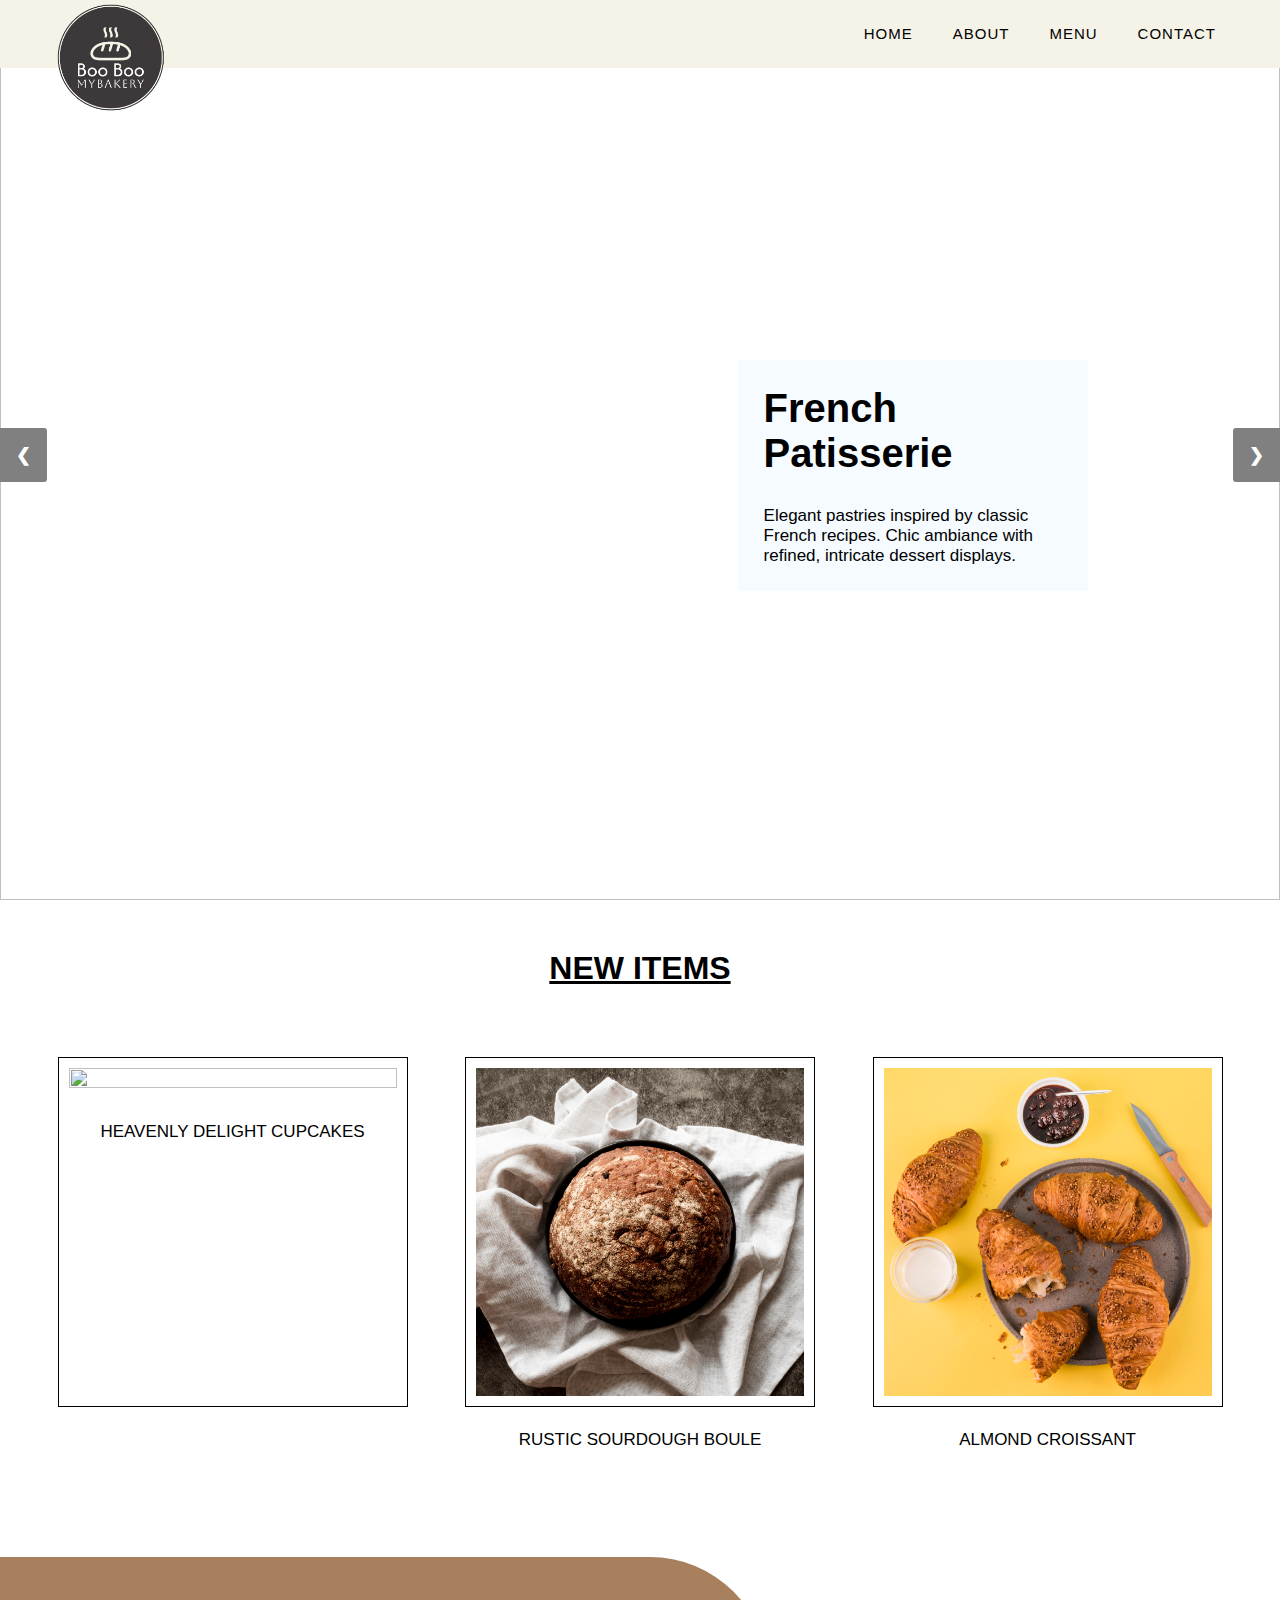
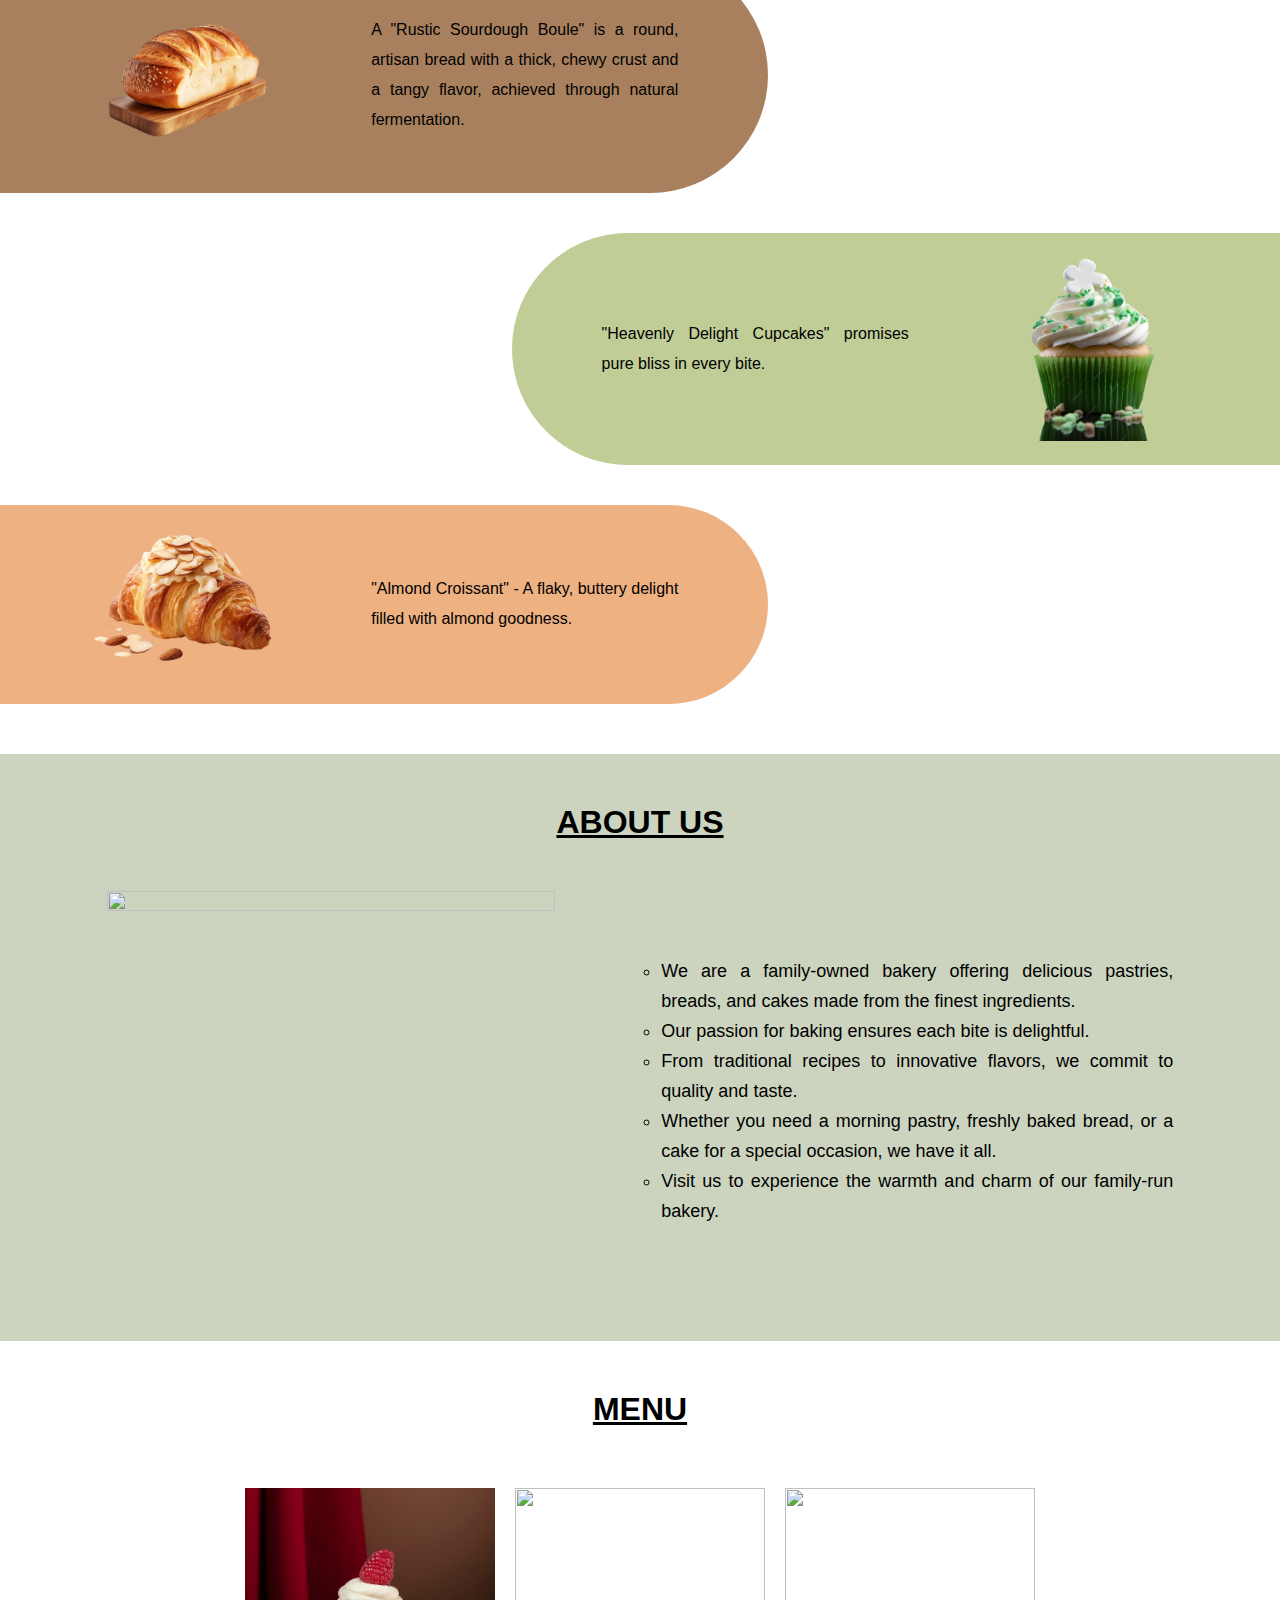
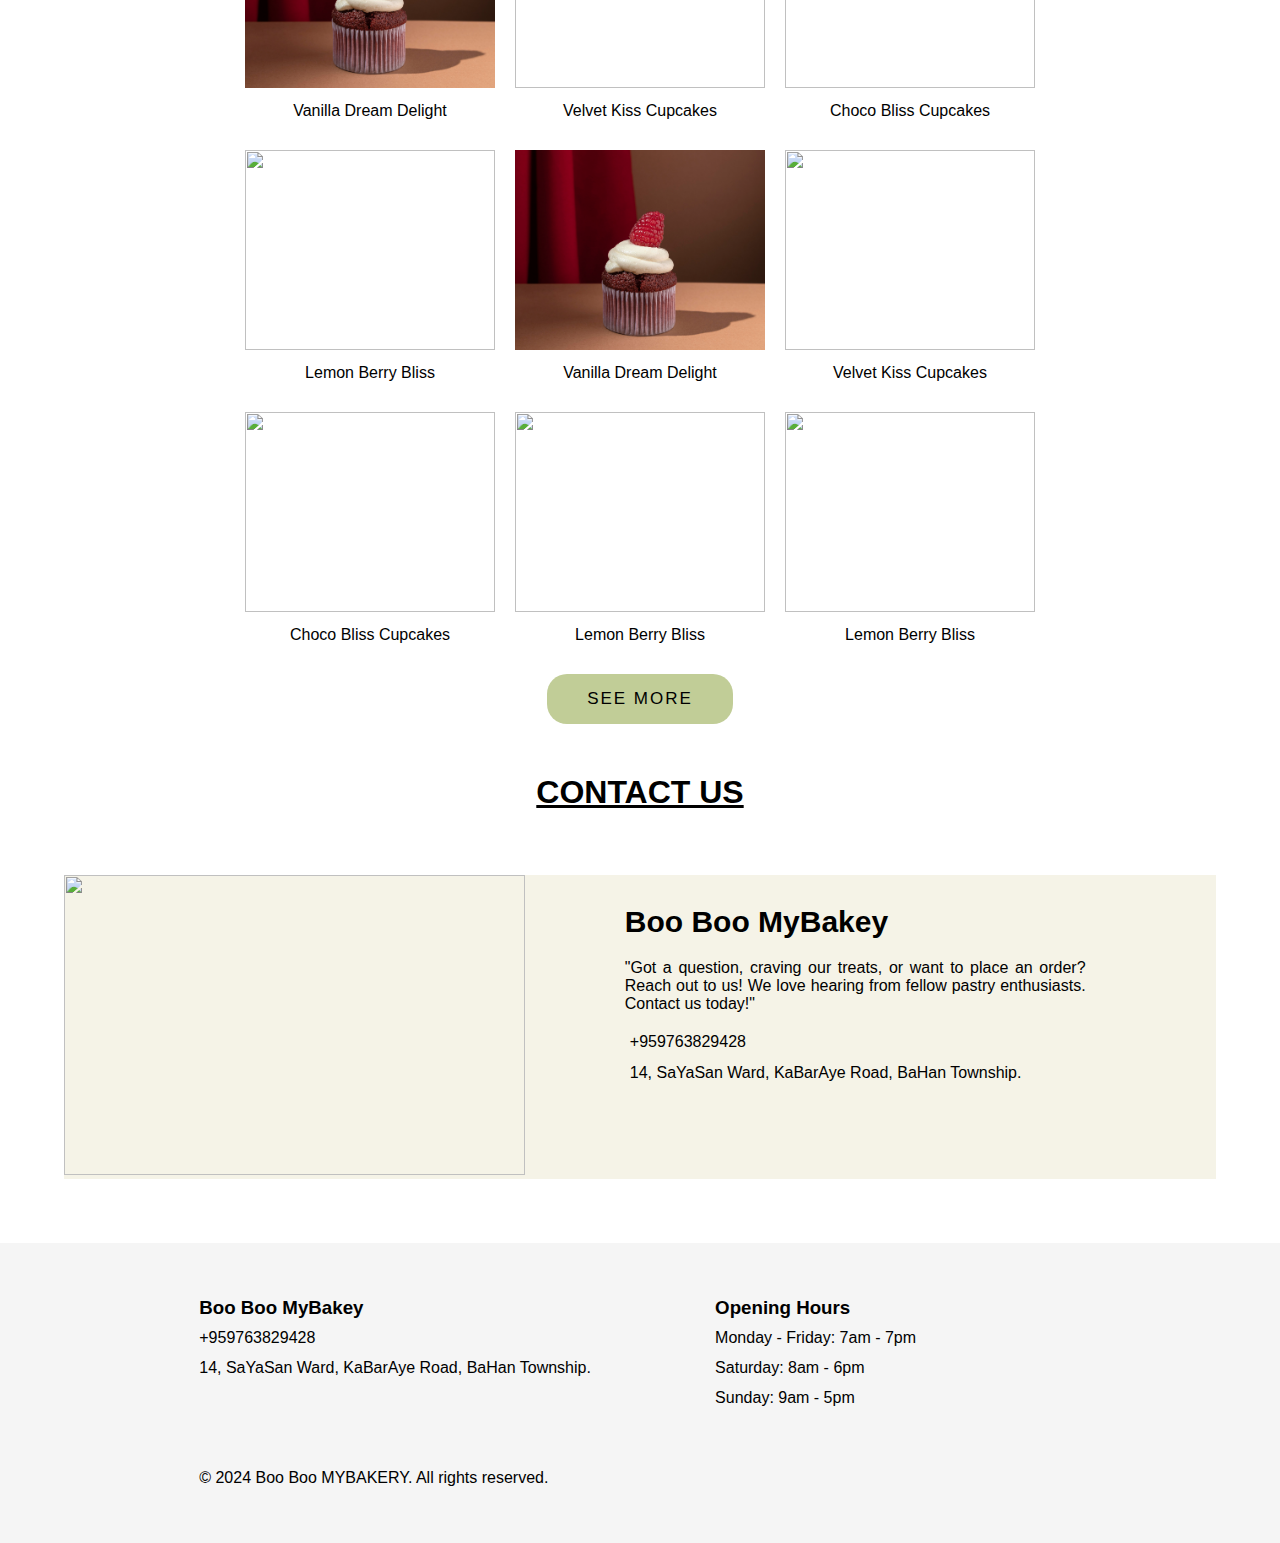
==== index.html @ 435d5d67 "Add files via upload" ====
<!DOCTYPE html>
<html lang="en">

<head>
     <meta charset="UTF-8">
     <meta name="viewport" content="width=device-width, initial-scale=1.0">
     <title>Image Slider</title>
     <link rel="stylesheet" href="style/style.css">
     <link rel="stylesheet" href="https://cdnjs.cloudflare.com/ajax/libs/boxicons/2.1.0/css/boxicons.min.css">
</head>

<body>
     <header id="header" class="header">
          <div class="container">
               <div class="logo">
                    <a href="index.html"><img src="img/logo.png" alt=""></a>
               </div>
               <nav class="nav">
                    <button class="nav-toggle" id="nav-toggle">
                         <span class="bar"></span>
                         <span class="bar"></span>
                         <span class="bar"></span>
                    </button>
                    <ul class="nav-list" id="nav-list">
                         <li class="nav-item"><a href="#">Home</a></li>
                         <li class="nav-item"><a href="#aboutus">About</a></li>
                         <li class="nav-item"><a href="#menu">Menu</a></li>
                         <li class="nav-item"><a href="#contact">Contact</a></li>
                    </ul>
               </nav>
          </div>
     </header>

     <section id="section-one">
          <div class="slider">
               <div class="wrapper">
                    <div class="slide">
                         <img src="./img/slide1.jpg" alt="">
                         <div class="text">
                              <h2>French Patisserie</h2>
                              <p>Elegant pastries inspired by classic French recipes. Chic ambiance with refined, intricate dessert displays.</p>
                         </div>
                    </div>
               </div>
               <div class="wrapper">
                    <div class="slide">
                         <img src="./img/slide2.jpg" alt="">
                         <div class="text">
                              <h2>Modern Cupcakery</h2>
                              <p>Innovative, gourmet cupcakes with creative flavors and designs. Bright, trendy ambiance perfect for all ages.</p>
                         </div>
                    </div>
               </div>
               <div class="wrapper">
                    <div class="slide">
                         <img src="./img/slide3.jpg" alt="">
                         <div class="text">
                              <h2>Artisanal Bakery</h2>
                              <p>Handmade, small-batch baked goods using locally sourced ingredients. Cozy, rustic ambiance with a focus on traditional baking methods.</p>
                         </div>
                    </div>
               </div>

               <a class="prev" onclick="plusSlides(-1)">&#10094;</a>
               <a class="next" onclick="plusSlides(1)">&#10095;</a>
          </div>
     </section>

     <section class="main-menu">
          <h1>New items</h1>
          <div class="menu">
               <div class="menu-img">
                    <img src="img/menu1.jpg" alt="">
                    <div class="img-caption">
                         <p>Heavenly Delight Cupcakes</p>
                    </div>
               </div>
               <div class="menu-img">
                    <img src="img/menu2.jpg" alt="">
                    <div class="img-caption">
                         <p>Rustic Sourdough Boule</p>
                    </div>
               </div>
               <div class="menu-img">
                    <img src="img/menu3.jpg" alt="">
                    <div class="img-caption">
                         <p>Almond Croissant</p>
                    </div>
               </div>
          </div>


          <div class="capp">
               <div class="capp-one">
                    <div class="capp-img">
                         <img src="img/capp1.png" alt="">
                    </div>
                    <div class="capp-text">
                         <p>A "Rustic Sourdough Boule" is a round, artisan bread with a thick, chewy crust and a tangy flavor, achieved through natural fermentation.</p>
                    </div>
               </div>
               <div class="capp-two">
                    <div class="capp-two-child">
                         <div class="capp-text">
                              <p>"Heavenly Delight Cupcakes" promises pure bliss in every bite.</p>
                         </div>
                         <div class="capp-img">
                              <img src="img/capp2.png" alt="">
                         </div>
                    </div>
               </div>
               <div class="capp-three">
                    <div class="capp-img">
                         <img src="img/capp3.png" alt="">
                    </div>
                    <div class="capp-text">
                         <p>"Almond Croissant" - A flaky, buttery delight filled with almond goodness.</p>
                    </div>
               </div>
          </div>
     </section>

     <section id="aboutus">
          <h1>about us</h1>
          <div class="about">
               <div class="about-img">
                    <img src="img/aboutus.jpg" alt="">
               </div>
               <div class="about-text">
                    <ul>
                         <li>we are a family-owned bakery offering delicious pastries, breads, and cakes made from the
                              finest ingredients.</li>
                         <li>Our passion for baking ensures each bite is delightful.</li>
                         <li>From traditional recipes to innovative flavors, we commit to quality and taste.</li>
                         <li>Whether you need a morning pastry, freshly baked bread, or a cake for a special occasion,
                              we have it all.</li>
                         <li>Visit us to experience the warmth and charm of our family-run bakery.</li>
                    </ul>
               </div>
          </div>
     </section>

     <section id="menu">
          <h1>menu</h1>
          <div class="menu-post">
               <div class="menu-head">
                    <div class="menu-pic">
                         <img src="img/Vanilla Dream Delight.jpg" alt="">
                    </div>
                    <div class="menu-cap">
                         <p>Vanilla Dream Delight</p>
                    </div>
               </div>
               <div class="menu-head">
                    <div class="menu-pic">
                         <img src="img/Velvet Kiss Cupcakes.jpg" alt="">
                    </div>
                    <div class="menu-cap">
                         <p>Velvet Kiss Cupcakes</p>
                    </div>
               </div>
               <div class="menu-head">
                    <div class="menu-pic">
                         <img src="img/Choco Bliss Cupcakes.jpg" alt="">
                    </div>
                    <div class="menu-cap">
                         <p>Choco Bliss Cupcakes</p>
                    </div>
               </div>
               <div class="menu-head">
                    <div class="menu-pic">
                         <img src="img/Lemon Berry Bliss.jpg" alt="">
                    </div>
                    <div class="menu-cap">
                         <p>Lemon Berry Bliss</p>
                    </div>
               </div>
               <div class="menu-head">
                    <div class="menu-pic">
                         <img src="img/Vanilla Dream Delight.jpg" alt="">
                    </div>
                    <div class="menu-cap">
                         <p>Vanilla Dream Delight</p>
                    </div>
               </div>
               <div class="menu-head">
                    <div class="menu-pic">
                         <img src="img/Velvet Kiss Cupcakes.jpg" alt="">
                    </div>
                    <div class="menu-cap">
                         <p>Velvet Kiss Cupcakes</p>
                    </div>
               </div>
               <div class="menu-head">
                    <div class="menu-pic">
                         <img src="img/Choco Bliss Cupcakes.jpg" alt="">
                    </div>
                    <div class="menu-cap">
                         <p>Choco Bliss Cupcakes</p>
                    </div>
               </div>
               <div class="menu-head">
                    <div class="menu-pic">
                         <img src="img/Lemon Berry Bliss.jpg" alt="">
                    </div>
                    <div class="menu-cap">
                         <p>Lemon Berry Bliss</p>
                    </div>
               </div>
               <div class="menu-head">
                    <div class="menu-pic">
                         <img src="img/Lemon Berry Bliss.jpg" alt="">
                    </div>
                    <div class="menu-cap">
                         <p>Lemon Berry Bliss</p>
                    </div>
               </div>
          </div>
          <div class="menu-page">
               <a href="">see more</a>
          </div>
     </section>

     <section id="contact">
          <h1>contact us</h1>
          <div class="contact">
               <div class="contact-img">
                    <img src="img/contact.jpg" alt="">
               </div>
               <div class="contact-text">
                    <h3>Boo Boo MyBakey</h3>
                    <p>"Got a question, craving our treats, or want to place an order? Reach out to us! We love hearing
                         from fellow pastry enthusiasts. Contact us today!"</p>
                    <ul>
                         <li><i class='bx bxs-phone'></i> +959763829428</li>
                         <li><i class='bx bx-map'></i> 14, SaYaSan Ward, KaBarAye Road, BaHan Township.</li>
                    </ul>
                    <a href="https://www.facebook.com/" class="facebook"><i class='bx bxl-facebook-circle'></i></a>
                    <a href="https://instagram.com/" class="instagram"><i class='bx bxl-instagram'></i></a>
                    <a href="https://www.youtube.com/" class="youtube"><i class='bx bxl-youtube'></i></a>
               </div>
          </div>
     </section>

     <footer class="footer">
          <div class="container">
               <div class="row">
                    <div class="col-md-6">
                         <h3>Boo Boo MyBakey</h3>
                         <ul>
                              <li><i class='bx bxs-phone'></i> +959763829428</li>
                              <li><i class='bx bx-map'></i> 14, SaYaSan Ward, KaBarAye Road, BaHan Township.</li>
                         </ul>
                         <a href="https://www.facebook.com/" class="facebook"><i class='bx bxl-facebook-circle'></i></a>
                         <a href="https://instagram.com/" class="instagram"><i class='bx bxl-instagram'></i></a>
                         <a href="https://www.youtube.com/" class="youtube"><i class='bx bxl-youtube'></i></a>
                    </div>
                    <div class="col-md-6">
                         <h3>Opening Hours</h3>
                         <p>Monday - Friday: 7am - 7pm</p>
                         <p>Saturday: 8am - 6pm</p>
                         <p>Sunday: 9am - 5pm</p>
                    </div>
                    <div class="col-md-6 copy">
                         <div class="">
                              <p class="text-center">© 2024 Boo Boo MYBAKERY. All rights reserved.</p>
                         </div>
                    </div>
               </div>
          </div>
     </footer>


     <script src="./javascript/script.js"></script>
     <script src="https://cdnjs.cloudflare.com/ajax/libs/boxicons/2.1.0/dist/boxicons.min.js"
          integrity="sha512-y8/3lysXD6CUJkBj4RZM7o9U0t35voPBOSRHLvlUZ2zmU+NLQhezEpe/pMeFxfpRJY7RmlTv67DYhphyiyxBRA=="
          crossorigin="anonymous" referrerpolicy="no-referrer"></script>

</body>

</html>
---- style/style.css ----
* {
     padding: 0;
     margin: 0;
     text-decoration: none;
     list-style: none;
     box-sizing: border-box;
}

html {
     scroll-behavior: smooth;
}

body {
     margin: 0;
     font-family: Arial, sans-serif;
}

.header {
     width: 100%;
     padding: 25px 0;
     background-color: #F5F3E7;
     position: fixed;
     top: 0;
     z-index: 1000;
}

.container {
     display: flex;
     justify-content: right;
     align-items: center;
     width: 90%;
     margin: auto;
}

.logo a img {
     position: absolute;
     left: 60px;
     top: 20px;
     width: 100px;
     transform: scale(1.5);
}

.nav-list {
     display: flex;
     list-style: none;
     margin: 0;
     padding: 0;
}

.nav-item {
     margin-left: 40px;
}

.nav-item a {
     color: black;
     text-decoration: none;
     text-transform: uppercase;
     font-size: 15px;
     transition: .3s;
     letter-spacing: 1px;
}

.nav-item a:hover {
     color: gray;
}

.nav-toggle {
     display: none;
     flex-direction: column;
     cursor: pointer;
     background-color: #735B69;
     border: none;
     padding: 5px 8px;
     border-radius: 5px;
     margin-top: 10px;
}

.nav-toggle .bar {
     height: 2px;
     width: 23px;
     background-color: white;
     margin: 3px 0;
     border-radius: 2px;
}

@media (max-width: 768px) {
     .header {
          height: 70px;
     }

     .logo a img {
          left: 40px;
          top: 10px;
          transform: scale(1.3);
     }

     .nav-list {
          display: none;
          position: absolute;
          top: 100px;
          right: 20px;
          background-color: white;
          flex-direction: column;
          width: 300px;
          border-radius: 10px;
          padding: 50px 0;
          box-shadow: 0 0 20px black;
     }

     .nav-item {
          margin: 15px 0;
          text-align: center;
     }

     .nav-toggle {
          display: flex;
          position: absolute;
          top: 10px;
          right: 40px;
     }

     .nav-list.active {
          display: flex;
     }

     .nav-item a {
          font-size: 17px;
          color: black;
          text-shadow: 0 0 10px white;
     }
}

#section-one {
     width: 100%;
}

.slider {
     max-width: 100%;
     position: relative;
     margin: auto;
}

#section-one .wrapper {
     width: 100%;
     position: relative;
}

#section-one .wrapper .slide img {
     width: 100%;
     height: 100vh;
     object-fit: cover;
     object-position: 0 20px;
}

.slide {
     display: none;
}

.slide img {
     vertical-align: middle;
}

#section-one .wrapper .slide .text {
     position: absolute;
     width: 350px;
     background-color: rgba(240, 248, 255, 0.641);
     padding: 2%;
     top: 40%;
     right: 15%;
     opacity: 100%;
}

#section-one .wrapper .slide .text h2 {
     font-size: 40px;
     margin-bottom: 30px;
}

#section-one .wrapper .slide .text p {
     font-size: 17px;
}

#section-one .dots {
     text-align: center;
}

.prev,
.next {
     cursor: pointer;
     position: absolute;
     top: 50%;
     width: auto;
     padding: 16px;
     margin-top: -22px;
     color: white;
     font-weight: bold;
     font-size: 18px;
     transition: 0.3s ease;
     border-radius: 0 3px 3px 0;
     background-color: gray;
}

.next {
     right: 0;
     border-radius: 3px 0 0 3px;
}

.prev:hover,
.next:hover {
     background: black;
}

.capp {
     padding: 50px 0;
}
.capp-one, .capp-two, .capp-three {
     overflow: hidden;
 }
 
 .capp-one, .capp-three {
     position: relative;
 }
 .fade-right, .fade-left {
     position: absolute;
     top: 0;
     width: 100%;
     height: 100%;
     animation-duration: 1s;
     animation-timing-function: ease-out;
 }
 
 .fade-right {
     animation-name: fadeRight;
 }
 
 .fade-left {
     animation-name: fadeLeft;
 }
 
 @keyframes fadeRight {
     from {
         opacity: 0;
         transform: translateX(-100%);
     }
     to {
         opacity: 1;
         transform: translateX(0);
     }
 }
 
 @keyframes fadeLeft {
     from {
         opacity: 0;
         transform: translateX(100%);
     }
     to {
         opacity: 1;
         transform: translateX(0);
     }
 }
.capp-one {
     width: 60%;
     border-radius: 0 200px 200px 0;
     background-color: #A8805E;
     display: flex;
     align-items: center;
     justify-content: space-evenly;
     padding: 20px 0;
}

.capp-text {
     width: 40%;
     line-height: 30px;
     text-align: justify;
}

.capp-img {
     width: 25%;
}

.capp-img img {
     width: 100%;
}

.capp-two {
     width: 100%;
     display: flex;
     justify-content: right;
     margin-top: 40px;
}

.capp-two-child {
     width: 60%;
     border-radius: 200px 0 0 200px;
     background-color: #C1Cd97;
     display: flex;
     align-items: center;
     justify-content: space-evenly;
     padding: 20px 0;
}

.capp-three {
     margin-top: 40px;
     width: 60%;
     border-radius: 0 200px 200px 0;
     background-color: #EEB182;
     display: flex;
     align-items: center;
     justify-content: space-evenly;
     padding: 20px 0;
}


/* menu */
.main-menu h1 {
     margin-top: 50px;
     text-align: center;
     text-transform: uppercase;
     text-decoration: underline;
}

.menu {
     display: flex;
     align-content: center;
     justify-content: space-evenly;
     flex-wrap: wrap;
     margin-bottom: 100px;
}

.menu-img {
     margin-top: 70px;
     width: 350px;
     height: 350px;
     border: 1.5px solid black;
     padding: 10px;
     position: relative;
}

.menu-img img {
     width: 100%;
     height: fit-content;
     transition: .3s;
}

.menu-img img:hover {
     transform: scale(1.2);
}

.img-caption {
     width: 100%;
     margin-top: 30px;
     text-align: center;
     font-size: 17px;
     text-transform: uppercase;
}

/* about us */
#aboutus {
     padding: 50px 0;
     background-color: #CCD4BF;
}

#aboutus h1 {
     text-align: center;
     text-transform: uppercase;
     text-decoration: underline;
}

.about {
     width: 100%;
     display: flex;
     justify-content: space-evenly;
     align-items: center;
     margin-top: 50px;
}

.about-img {
     width: 35%;
     height: 400px;
     overflow: hidden;
}

.about-img img {
     width: 100%;
     height: fit-content;
     transition: .3s all ease;
}

.about-img img:hover {
     transform: scale(1.1);
}

.about-text {
     width: 40%;
}

.about-text ul {
     line-height: 30px;
}

.about-text ul li {
     list-style: circle;
     font-size: 18px;
     text-align: justify;
}

.about-text ul li::first-letter {
     text-transform: uppercase;
}

/* menu */
#menu{
     margin-top: 50px;
     height: fit-content;
}
#menu h1{
     text-align: center;
     text-decoration: underline;
     text-transform: uppercase;
}
.menu-post{
     width: 80%;
     margin: 0 10%;
     margin-top: 50px;
     display: flex;
     align-items: center;
     justify-content: center;
     flex-wrap: wrap;
}
.menu-head{
     margin: 10px;
     width: 250px;
     height: fit-content;
     transition: .3s;
}
.menu-head:hover {
     box-shadow: 10px 10px 3px rgb(182, 181, 181);
}
.menu-pic{
     overflow: hidden;
}
.menu-pic img{
     width: 100%;
     height: 200px;
     object-fit: cover;
     transition: .3s;
}
.menu-pic img:hover {
     transform: scale(1.2);
}
.menu-cap{
     width: 100%;
     padding: 10px 0;
}
.menu-cap p{
     text-align: center;
}
.menu-page{
     margin-top: 10px;
     width: 100%;
     display: flex;
     justify-content: center;
}
.menu-page a{
     padding: 15px 40px;
     background-color: #C1Cd97;
     border-radius: 20px;
     color: black;
     font-size: 17px;
     text-transform: uppercase;
     font-family: Arial, Helvetica, sans-serif;
     letter-spacing: 2px;
}
.menu-page a:hover {
     text-decoration: underline;
}

/* contact */
#contact h1 {
     margin-top: 50px;
     text-align: center;
     text-transform: uppercase;
     text-decoration: underline;
}

.contact {
     width: 90%;
     background-color: #F5F3E7;
     margin: 5%;
     display: flex;
     justify-content: left;
}

.contact-img {
     width: 40%;
}

.contact-img img {
     width: 100%;
     height: 300px;
     object-fit: cover;
}

.contact-text {
     margin-top: 30px;
     width: 40%;
     margin-left: 100px;
}

.contact-text h3 {
     font-size: 30px;
     margin-bottom: 20px;
}

.contact-text p {
     text-align: justify;
     margin-bottom: 20px;
}

.contact-text ul li {
     display: flex;
     align-items: center;
     margin-bottom: 13px;
}

.contact-text ul li i {
     font-size: 20px;
     margin-right: 5px;
}

.contact-text a {
     list-style: none;
     text-decoration: none;
     font-size: 40px;
}

.facebook {
     color: blue;
}

.instagram {
     color: pink;
}

.youtube {
     color: red;
}


.footer {
     background-color: #F5F5F5;
     padding: 50px 0;
}

.container {
     width: 90%;
     margin: 0 auto;
}
.copy{
     margin-top: 50px;
}
.row {
     display: flex;
     flex-wrap: wrap;
}

.col-md-6 {
     width: 50%;
     padding: 0 15px;
     box-sizing: border-box;
     line-height: 30px;
}
.col-md-6 a {
     font-size: 30px;
}



@media (max-width: 768px) {
     .col-md-6 {
          width: 100%;
     }
     #section-one .wrapper .slide .text{
          width: 200px;
     }
     #section-one .wrapper .slide .text h2{
          font-size: 30px;
          margin-bottom: 30px;
     }
     #section-one .wrapper .slide .text p{
          font-size: 17px;
     }
     .capp-one {
          width: 100%;
     }
     .capp-text {
          width: 80%;
          line-height: 10px;
          /* text-align: justify; */
     }
     .capp-img {
          width: 15%;
     }
     .capp-two-child {
          width: 90%;
     }

     .capp-three {
          width: 90%;
     }
}

@media (max-width: 840px){
     .capp-one {
          width: 80%;
     }
     .capp-text {
          width: 50%;
          line-height: 30px;
          text-align: justify;
     }
     .capp-img {
          width: 20%;
     }
     .capp-two-child {
          width: 80%;
     }

     .capp-three {
          width: 80%;
     }
     .about {
          flex-direction: column;
     }
     .about-img {
          width: 80%;
          height: 400px;
          overflow: hidden;
     }

     .about-img img:hover {
          transform: scale(1.1);
     }

     .about-text {
          margin-top: 50px;
          width: 80%;
     }
     .col-md-6 {
          margin-top: 30px;
     }

}



@media (max-width: 1165px){
     .contact-text {
          margin-top: 30px;
          width: 50%;
          margin-left: 40px;
     }

     .contact-text h3 {
          font-size: 23px;
          margin-bottom: 20px;
     }

     .contact-text p {
          font-size: 15px;
     }

     .contact-text ul li {
          font-size: 15px;
     }

     .contact-text ul li i {
          font-size: 18px;
     }
}

@media (max-width: 680px){

     .capp-one {
          width: 90%;
     }
     .capp-text {
          width: 60%;
          line-height: 20px;
          text-align: none;
     }
     .capp-img {
          width: 15%;
     }
     .capp-two-child {
          width: 90%;
     }

     .capp-three {
          width: 90%;
     }
     .menu-post{
          width: 96%;
          margin: 0 2%;
          margin-top: 50px;
          display: flex;
          align-items: center;
          justify-content: center;
          flex-wrap: wrap;
     }
     .menu-head{
          margin: 10px;
          width: 180px;
          height: fit-content;
          transition: .3s;
     }
     .contact {
          flex-direction: column;
     }
     .contact-img {
          width: 100%;
     }

     .contact-img img {
          width: 100%;
          height: 300px;
          object-fit: cover;
     }

     .contact-text {
          width: 70%;
     }
     .contact-text p {
          text-align: none;
     }
}

@media (max-width: 420px){
     #section-one .wrapper .slide img {
          width: 100%;
          height: 70vh;
          object-fit: cover;
          object-position: 0 20px;
     }
     .capp-one {
          width: 95%;
     }
     .capp-text {
          line-height: 17px;
     }
     .capp-img {
          width: 15%;
     }
     .capp-two-child {
          width: 95%;
     }

     .capp-three {
          width: 95%;
     }
     .about {
          flex-direction: column;
     }
     .about-img {
          width: 90%;
          height: 350px;
          overflow: hidden;
     }
     .about-text ul {
          line-height: 20px;
     }

     .about-text ul li {
          font-size: 13px;
     }

     .capp-text{
          font-size: 13px;
     }
     .menu-img {
          margin-top: 70px;
          width: 300px;
          height: 300px;
          border: 1.5px solid black;
          padding: 10px;
          position: relative;
     }
     .menu-post{
          width: 100%;
          margin: 0 2%;
          margin-top: 50px;
          display: flex;
          align-items: center;
          justify-content: center;
          flex-wrap: wrap;
     }
     .menu-head{
          margin: 10px;
          width: 150px;
          height: fit-content;
          transition: .3s;
     }
}
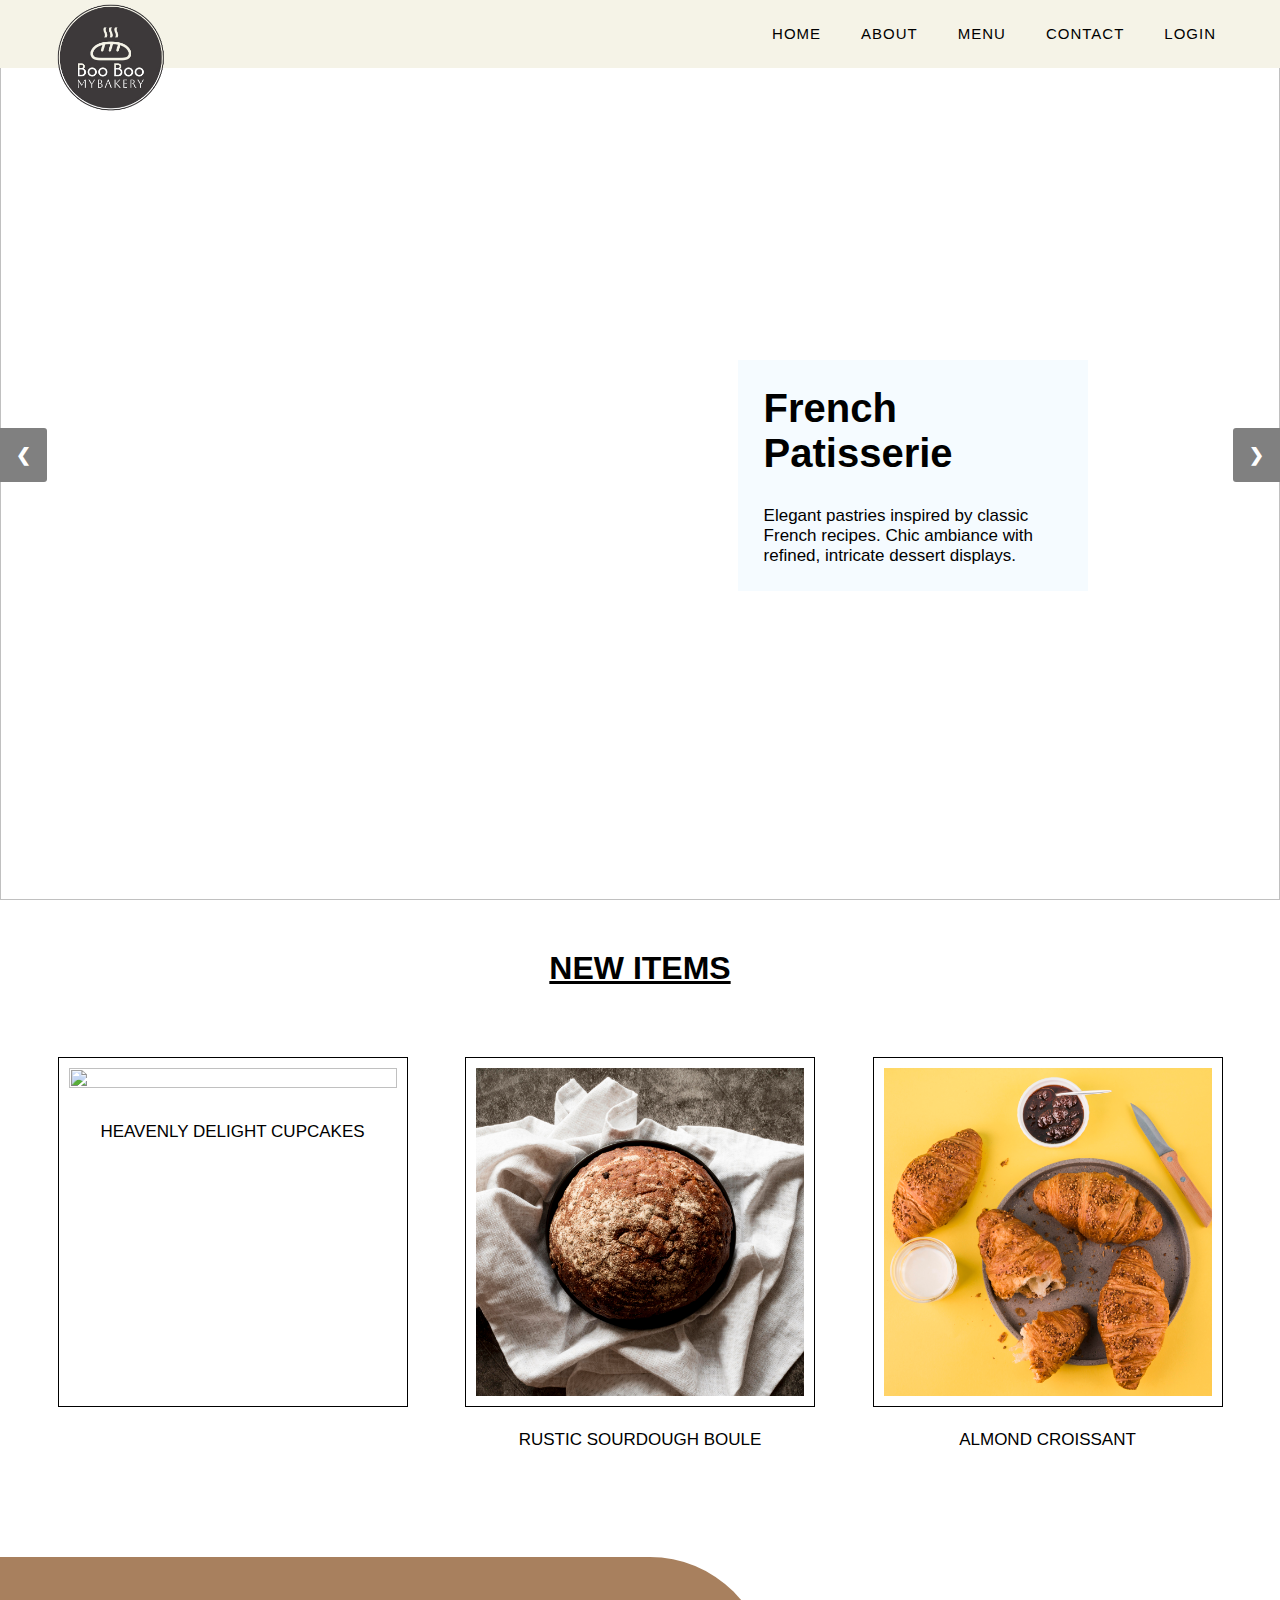
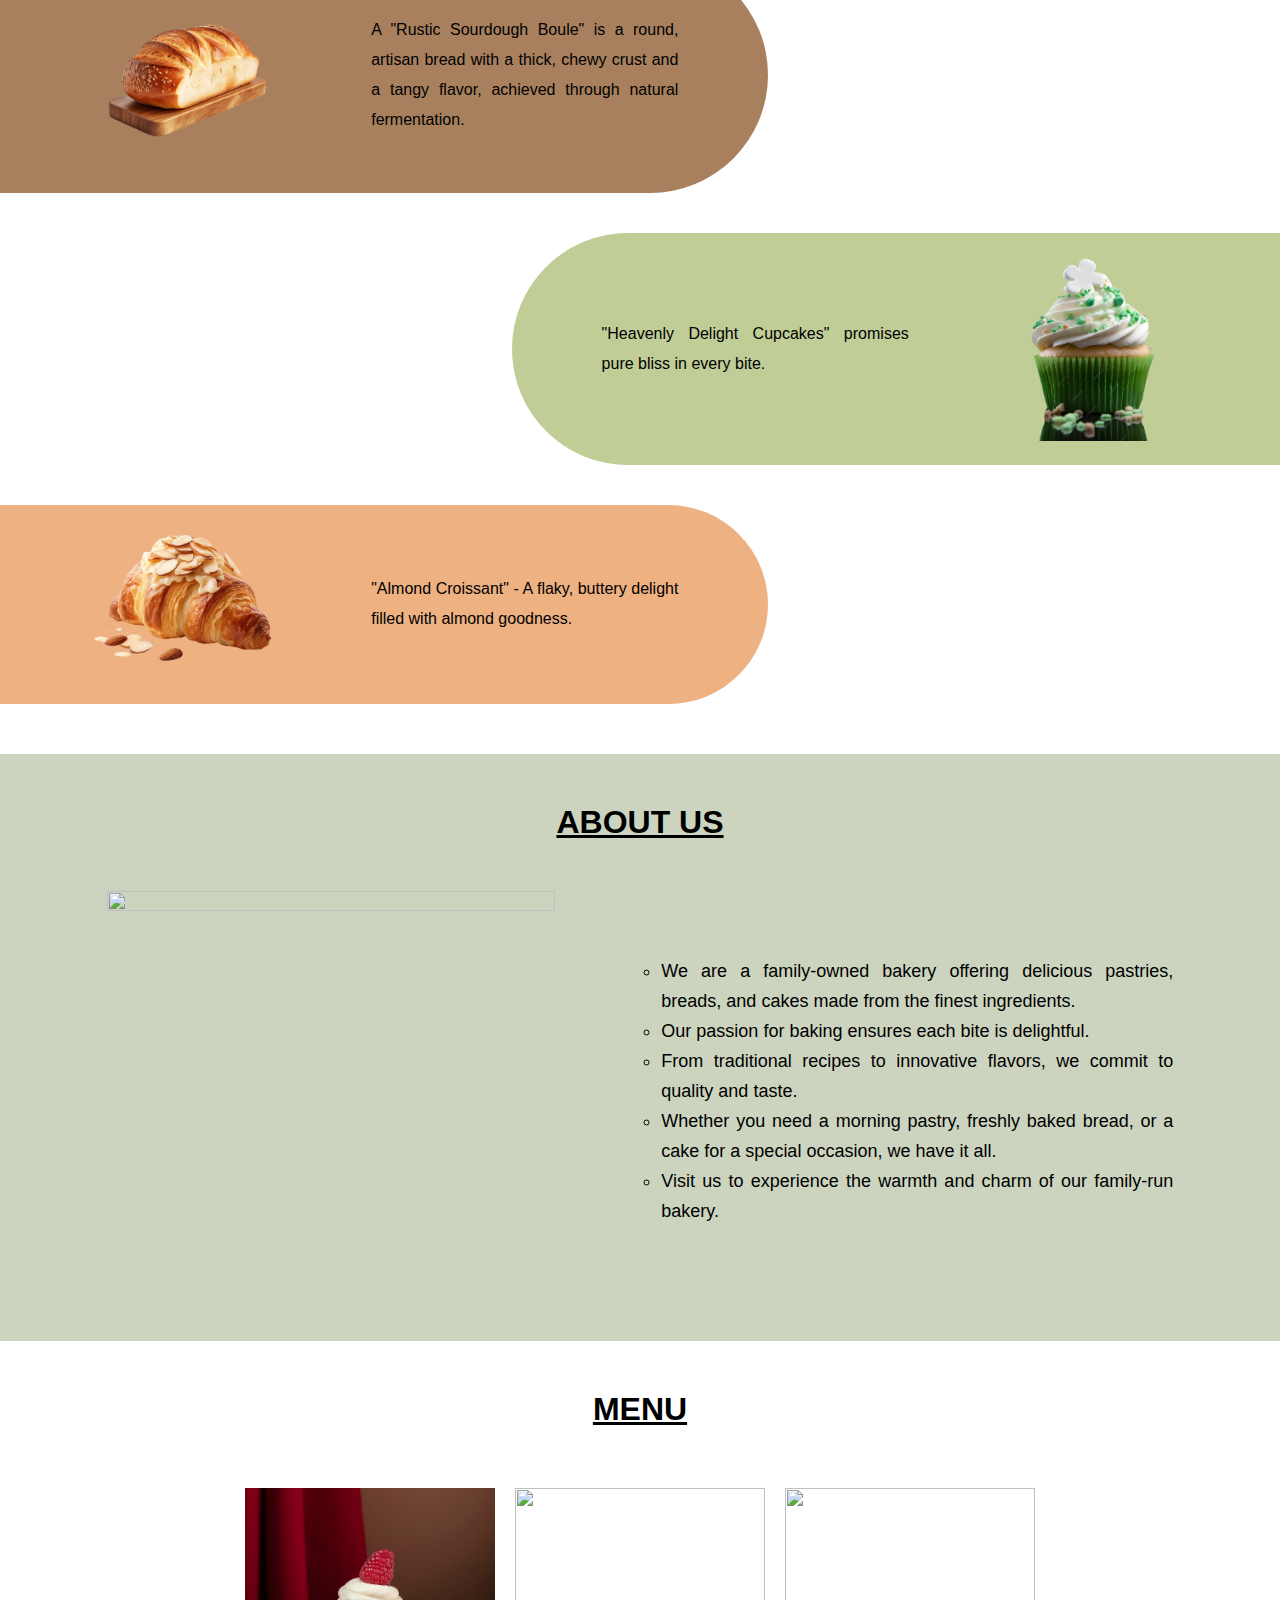
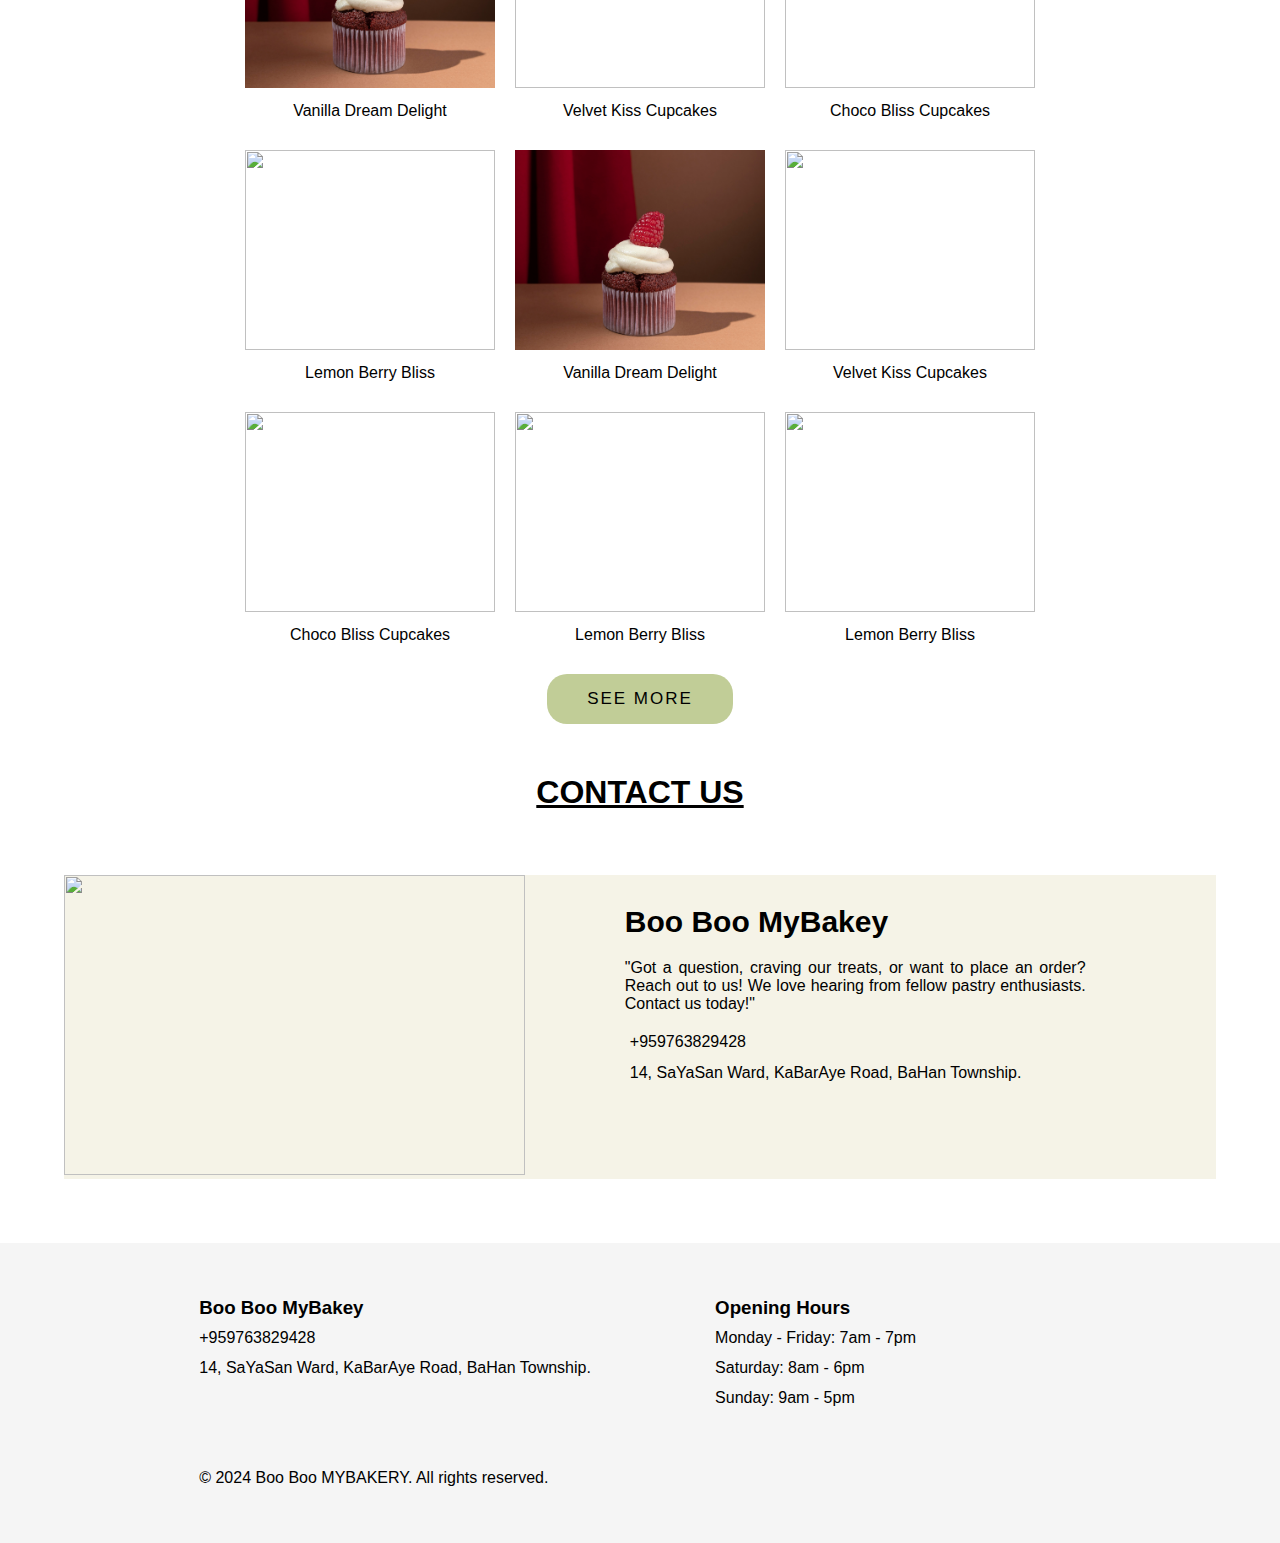
==== commit 13987291: "Update index.html" ====
--- a/index.html
+++ b/index.html
@@ -26,6 +26,7 @@
                          <li class="nav-item"><a href="#aboutus">About</a></li>
                          <li class="nav-item"><a href="#menu">Menu</a></li>
                          <li class="nav-item"><a href="#contact">Contact</a></li>
+                         <li class="nav-item"><a href="login.html">Login</a></li>
                     </ul>
                </nav>
           </div>
@@ -278,4 +279,4 @@
 
 </body>
 
-</html>+</html>
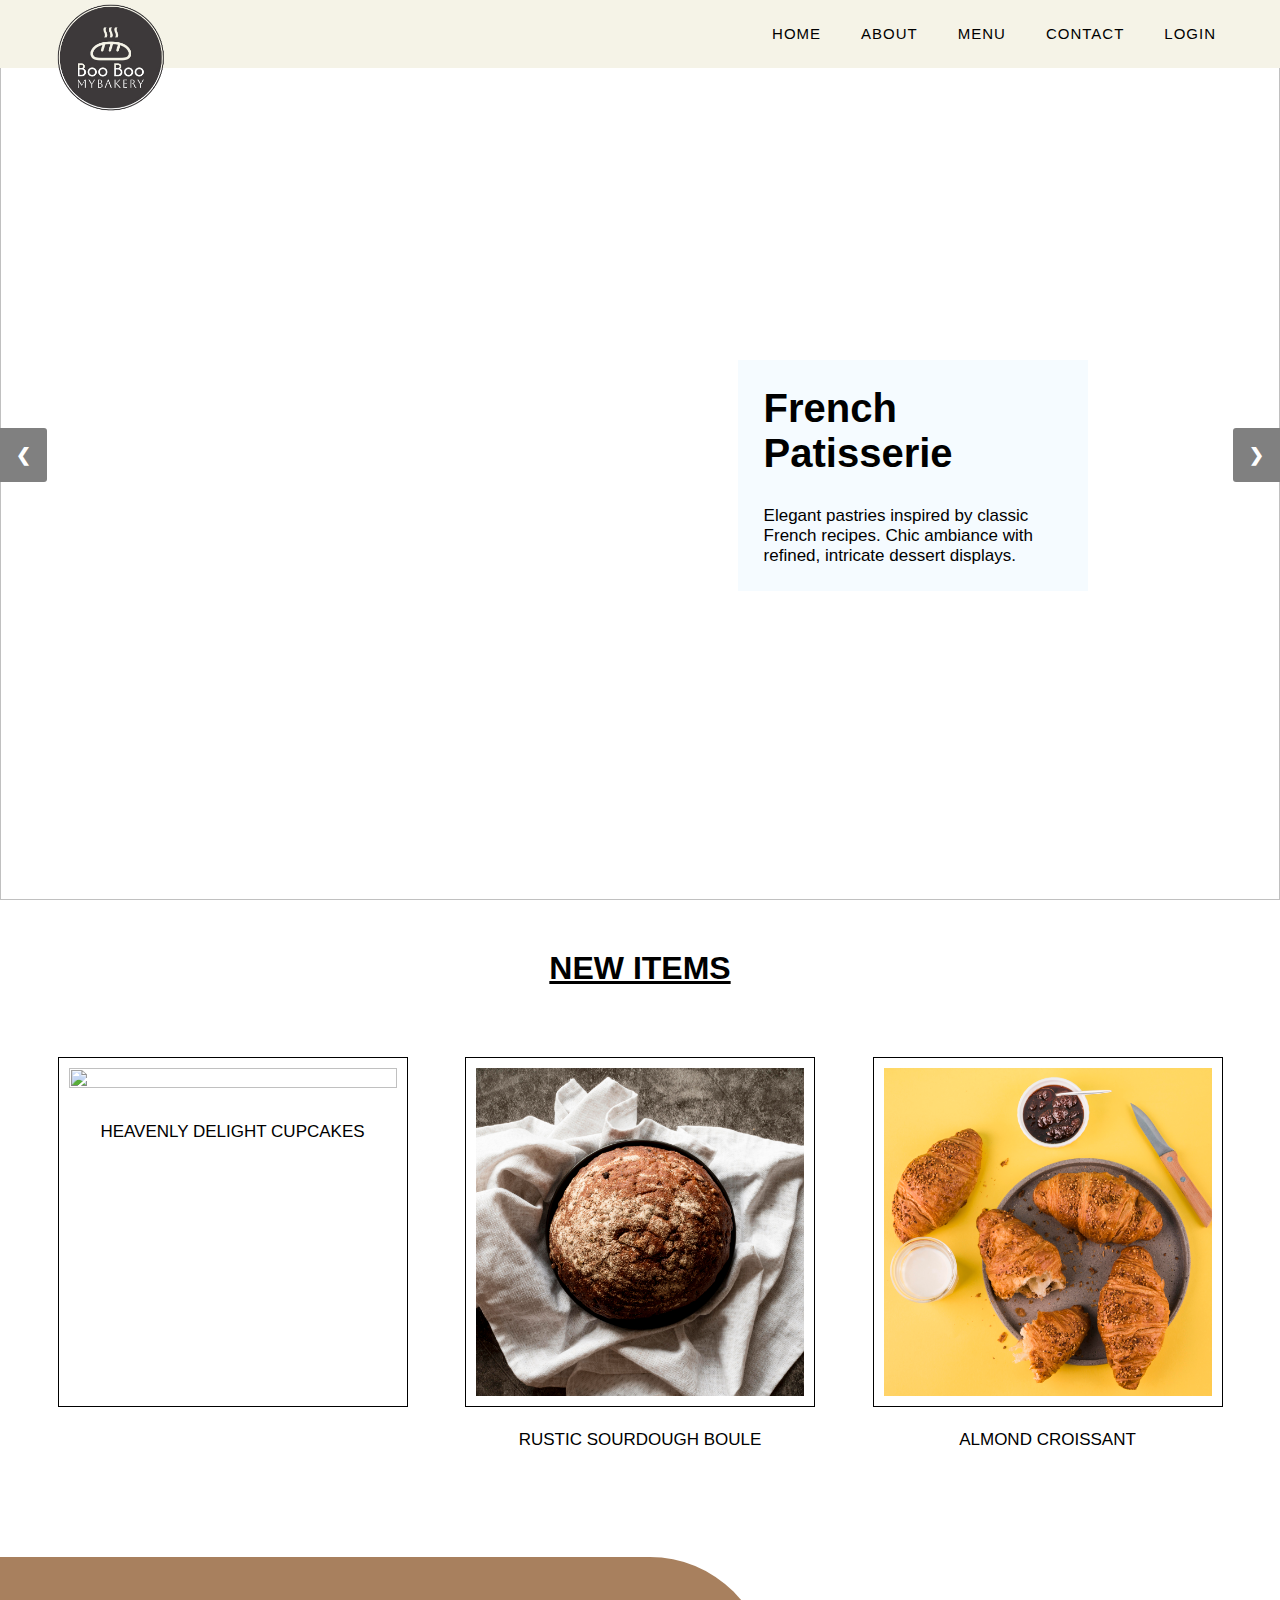
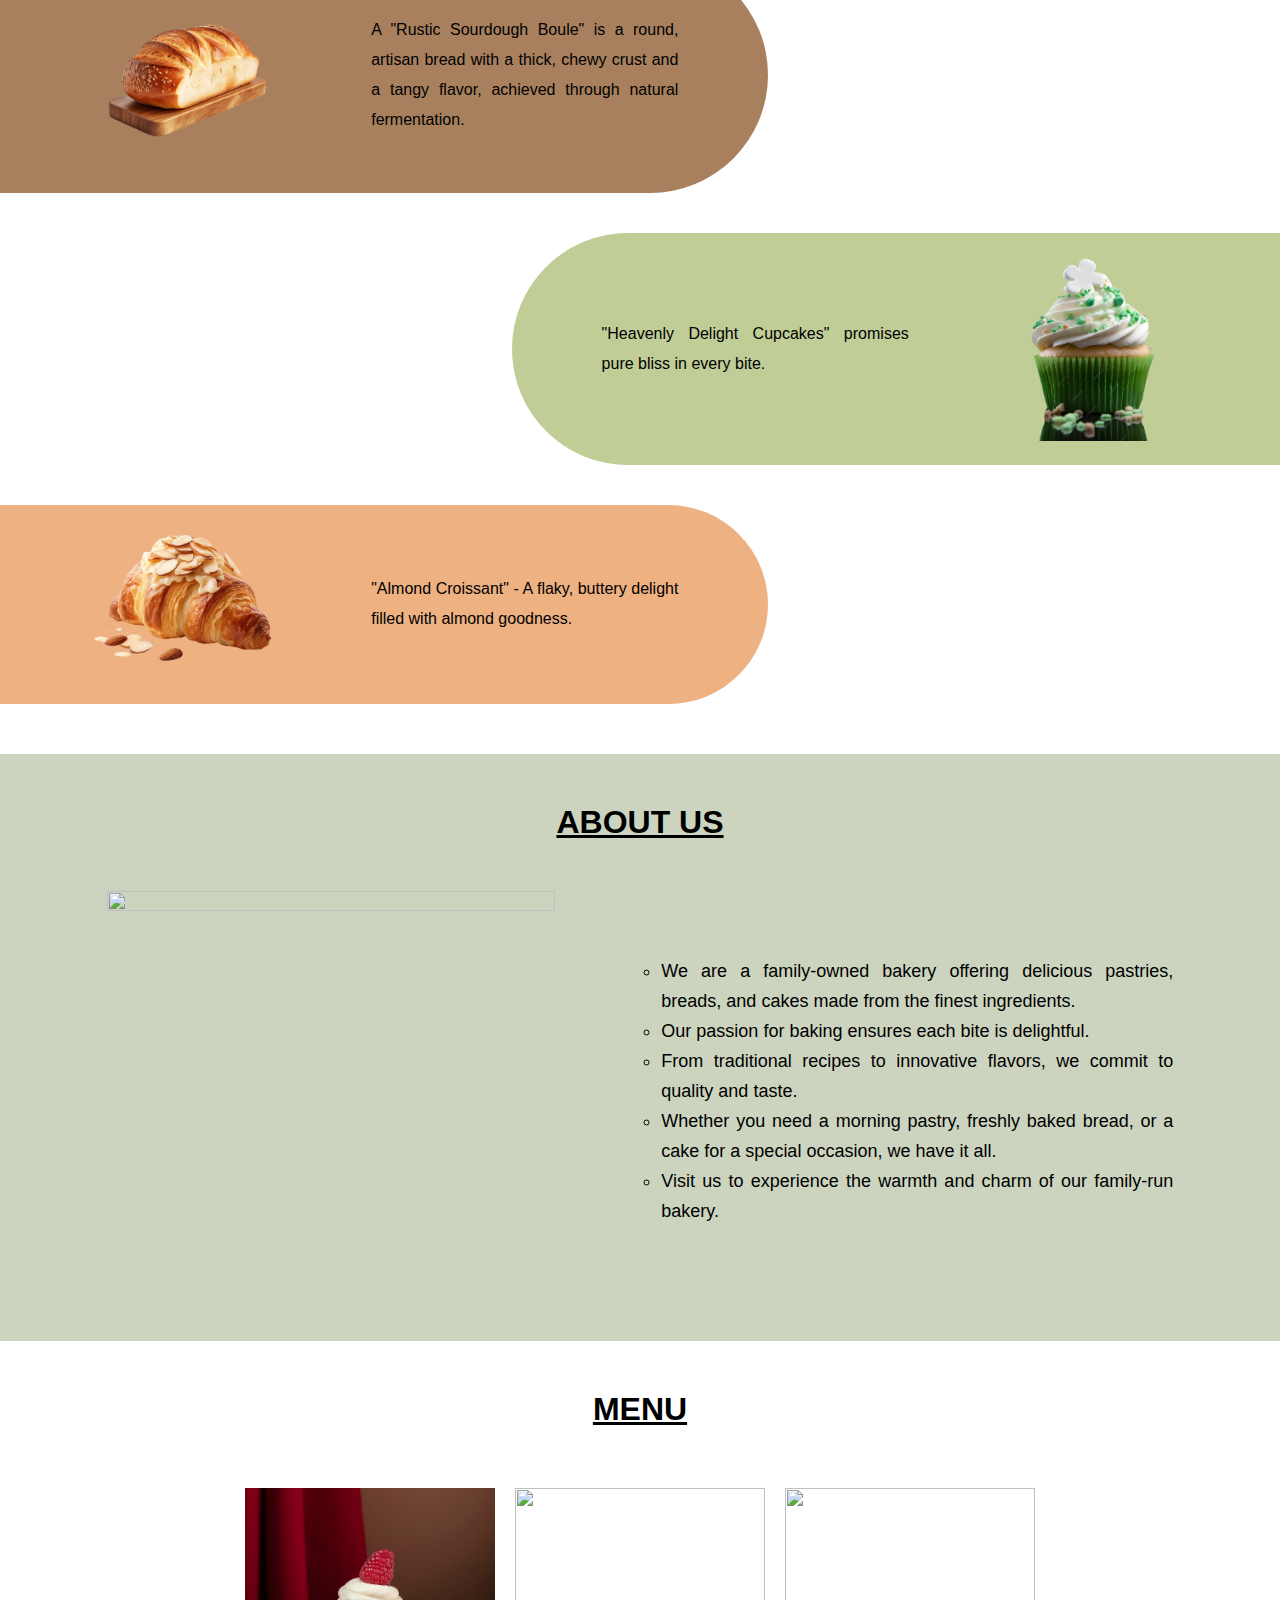
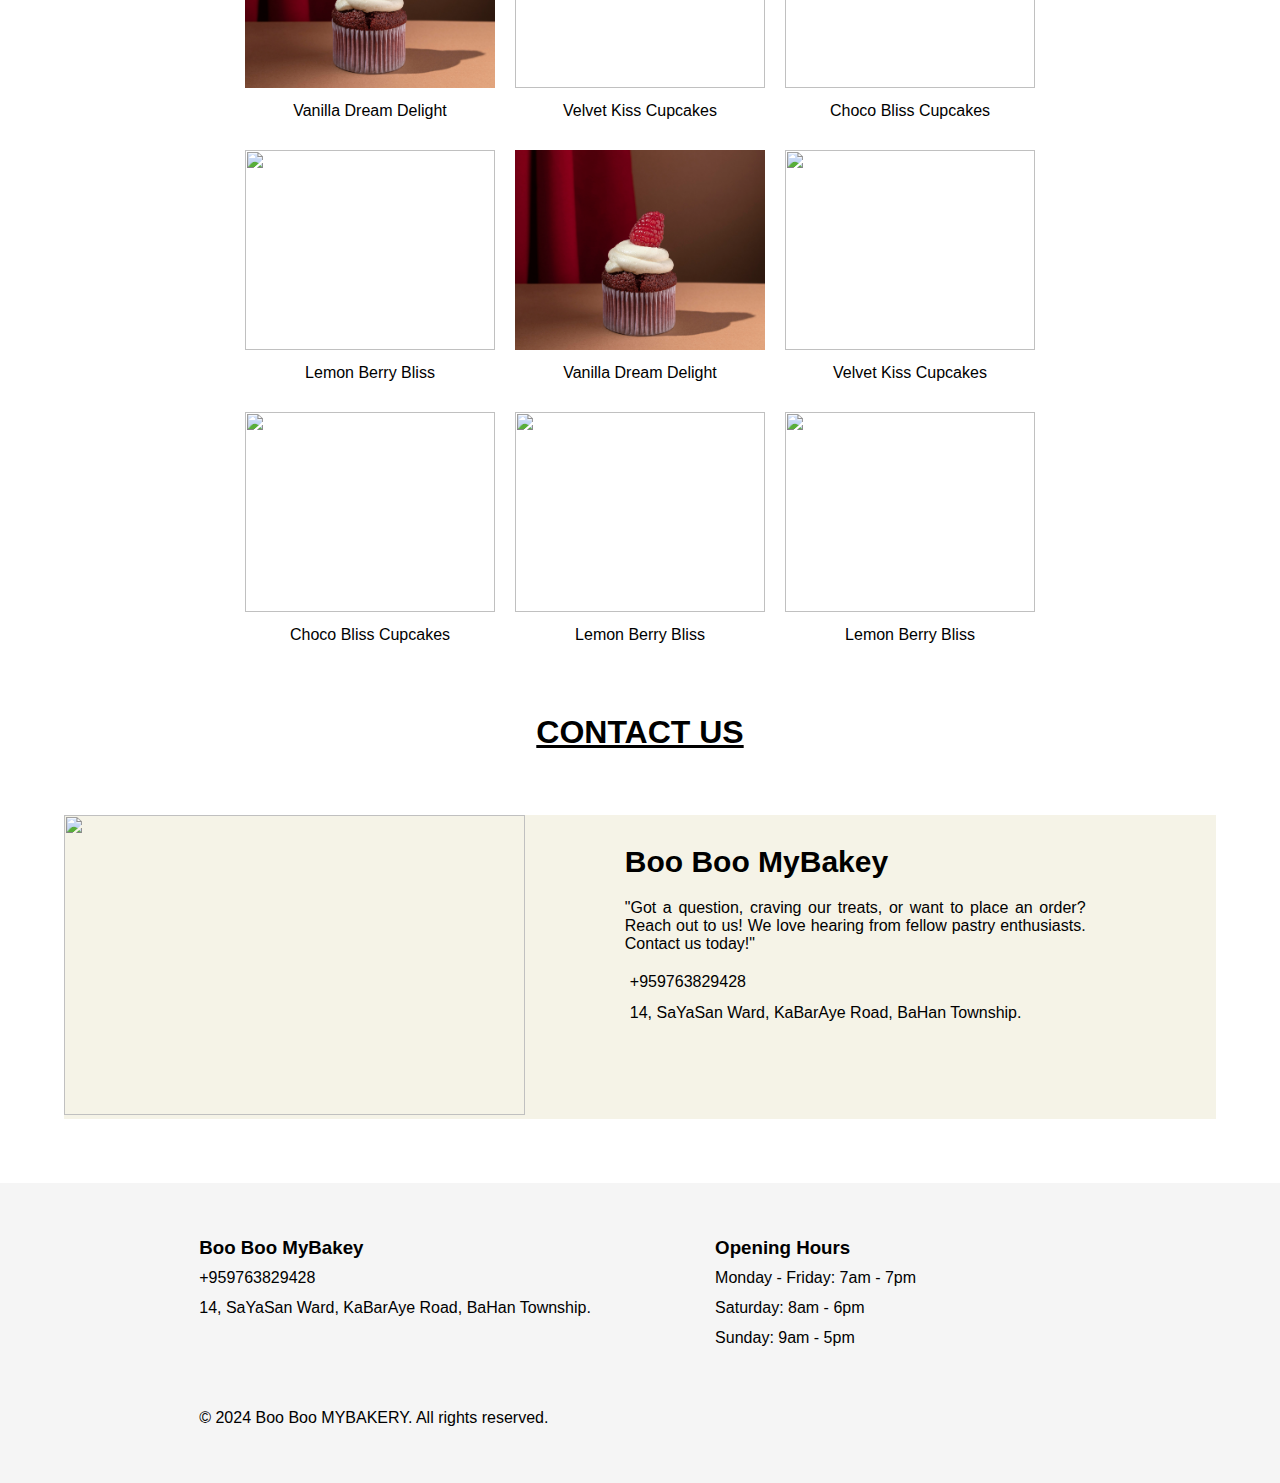
==== commit 17b5578e: "Update index.html" ====
--- a/index.html
+++ b/index.html
@@ -217,9 +217,6 @@
                     </div>
                </div>
           </div>
-          <div class="menu-page">
-               <a href="">see more</a>
-          </div>
      </section>
 
      <section id="contact">
